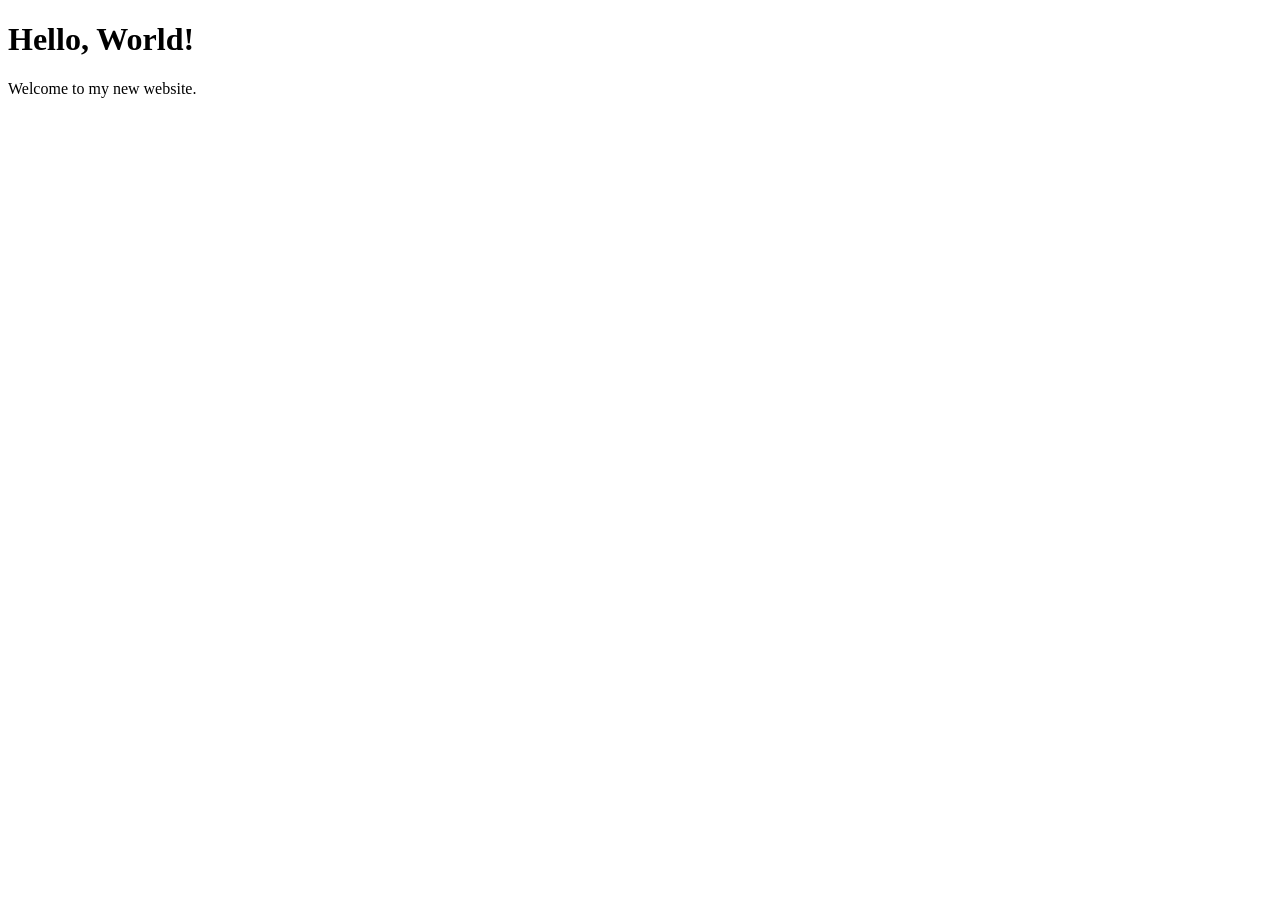
==== index.html @ 25035b1b "update" ====
<!DOCTYPE html>
<html lang="en">
<head>
    <meta charset="UTF-8">
    <title>My GitHub Pages Site</title>
</head>
<body>
    <h1>Hello, World!</h1>
    <p>Welcome to my new website.</p>
    
</body>
</html>
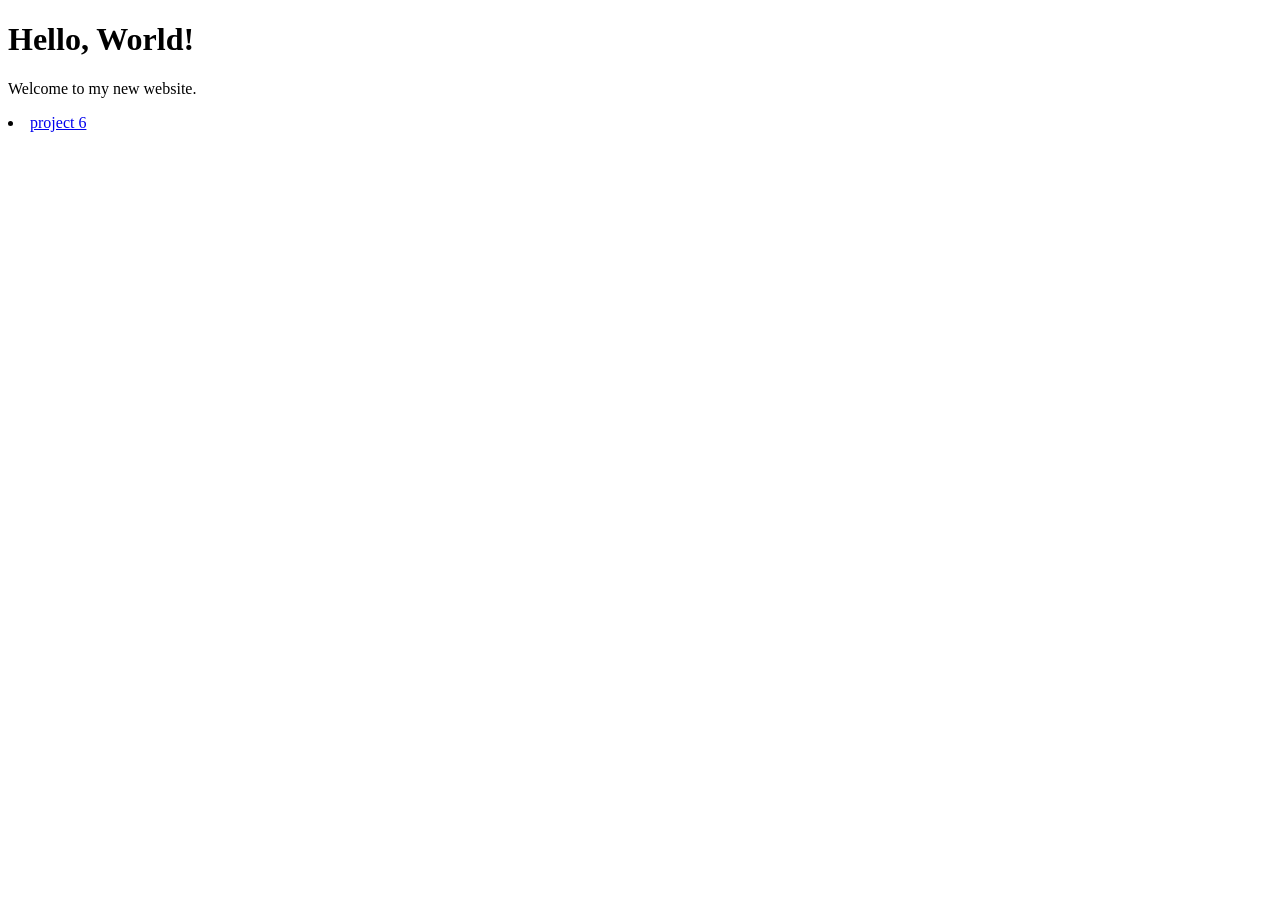
==== commit cf5a60f5: "Update" ====
--- a/index.html
+++ b/index.html
@@ -7,6 +7,6 @@
 <body>
     <h1>Hello, World!</h1>
     <p>Welcome to my new website.</p>
-    
+    <li><a href="off-ramp">project 6</a></li>
 </body>
 </html>
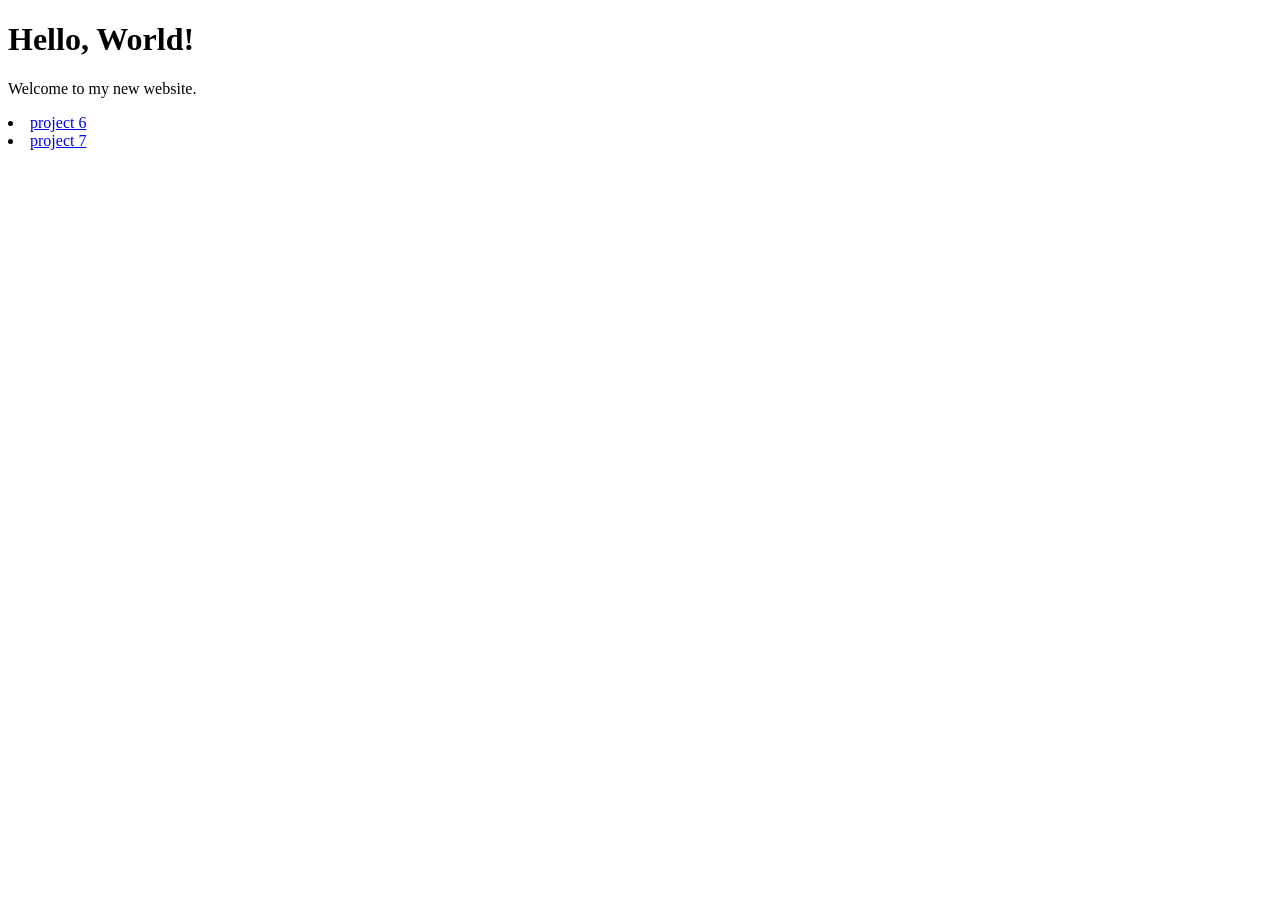
==== commit 8704fbb4: "Update index.html" ====
--- a/index.html
+++ b/index.html
@@ -7,6 +7,7 @@
 <body>
     <h1>Hello, World!</h1>
     <p>Welcome to my new website.</p>
-    <li><a href="off-ramp">project 6</a></li>
+    <li><a href = "off_ramp">project 6</a></li>
+    <li><a href = "off_ramp_2">project 7</a></li>
 </body>
 </html>
